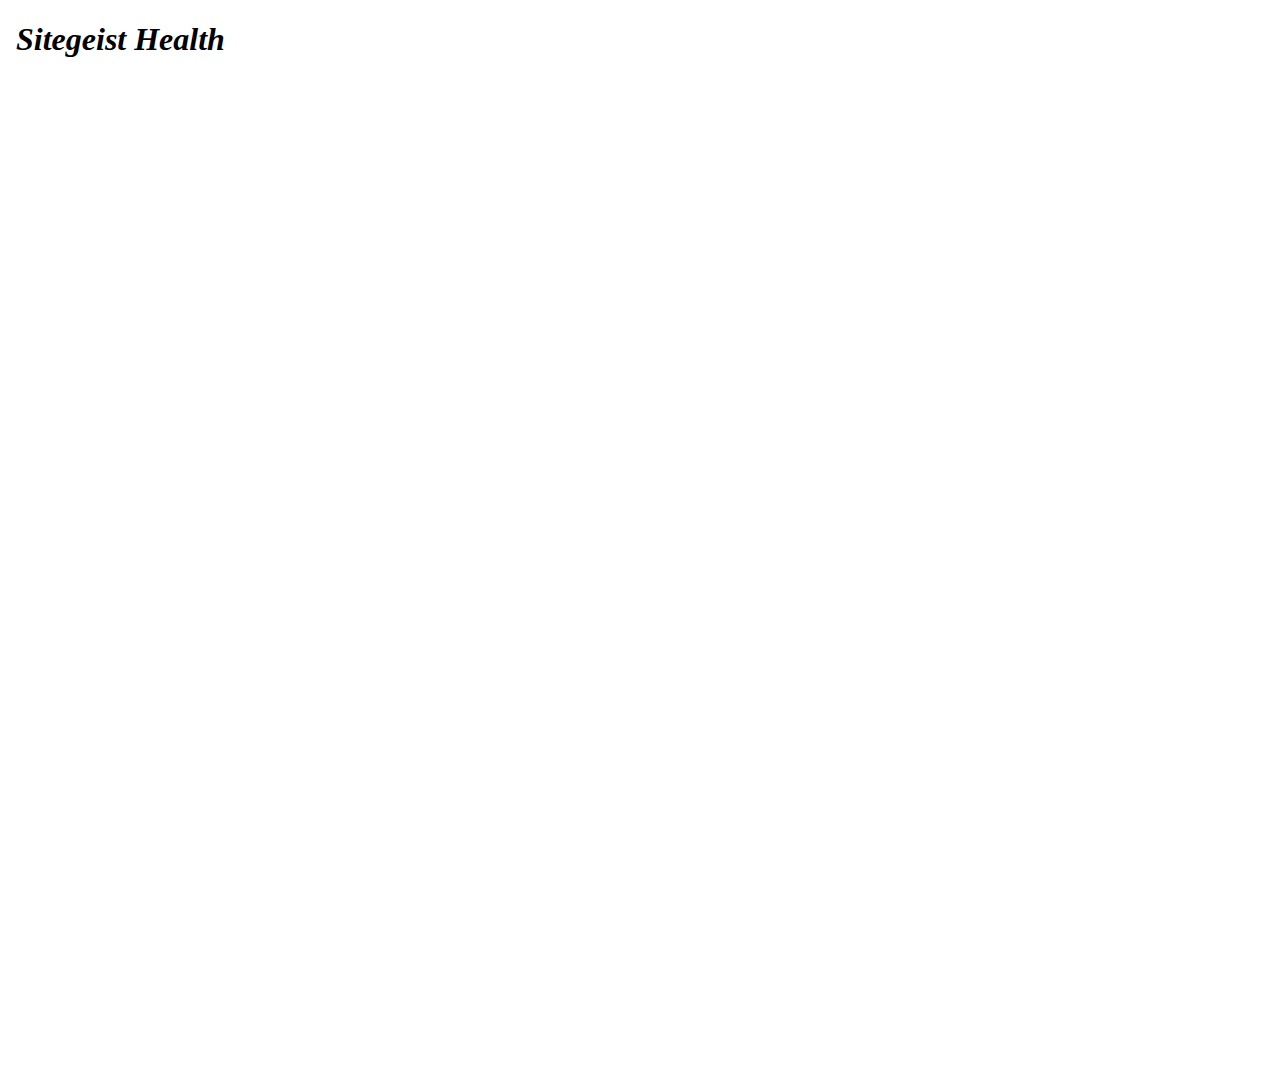
==== index.html @ 1b0d58e2 "now with font awesomegit st" ====
<!DOCTYPE html>

<html>
<head>
  <meta charset="UTF-8" />
  <meta name="viewport" content="width=device-width, initial-scale=1.0, maximum-scale=1.0, user-scalable=no" />
  <meta name="apple-mobile-web-app-status-bar-style" content="black" />
  <meta name="apple-mobile-web-app-capable" content="yes" />
  
  <link rel="stylesheet" href="http://code.jquery.com/mobile/1.4.0/jquery.mobile-1.4.0.min.css" id='jQMnDColor' />
	<!-- FontAwesome - http://fortawesome.github.io/Font-Awesome/ -->
    <link rel="stylesheet" href="css/font-awesome.min.css" />

<!-- nativeDroid core CSS -->
  <link rel="stylesheet" href="css/jquerymobile.nativedroid.css" />

<!-- nativeDroid: Light/Dark -->
  <link rel="stylesheet" href="css/jquerymobile.nativedroid.dark.css"  id='jQMnDTheme' />

<!-- nativeDroid: Color Schemes -->
  <link rel="stylesheet" href="css/jquerymobile.nativedroid.color.blue.css" id='jQMnDColor' />



  <!-- <link rel="stylesheet" href="css/sgh.css" id='jQMnDColor' /> -->



  <script src= "http://code.jquery.com/jquery-1.10.2.min.js"></script>
  <script src= "http://code.jquery.com/mobile/1.4.0/jquery.mobile-1.4.0.min.js"></script>
  
  <script src="//cdnjs.cloudflare.com/ajax/libs/d3/3.3.13/d3.min.js" charset="utf-8"></script>

</head>
<body>
  
  <div id='dialer' data-role='page'>
    <div data-role="header" data-position="fixed"  data-theme="b" role="banner">
        <h1 class="ui-title" >
            <i class="icon-stethoscope">&nbsp;Sitegeist Health</i>
        </h1>
    </div>
    <div id ='category' data-role = 'content'>
      <ul data-role="listview" id='title' ></ul>
      
      
      <svg id='canvas' width=1000 height=1000></svg>
      
    </div>

  </div>

</body>

<script src="js/sgh.js"></script>
<script src="js/app.js"></script>


</html>
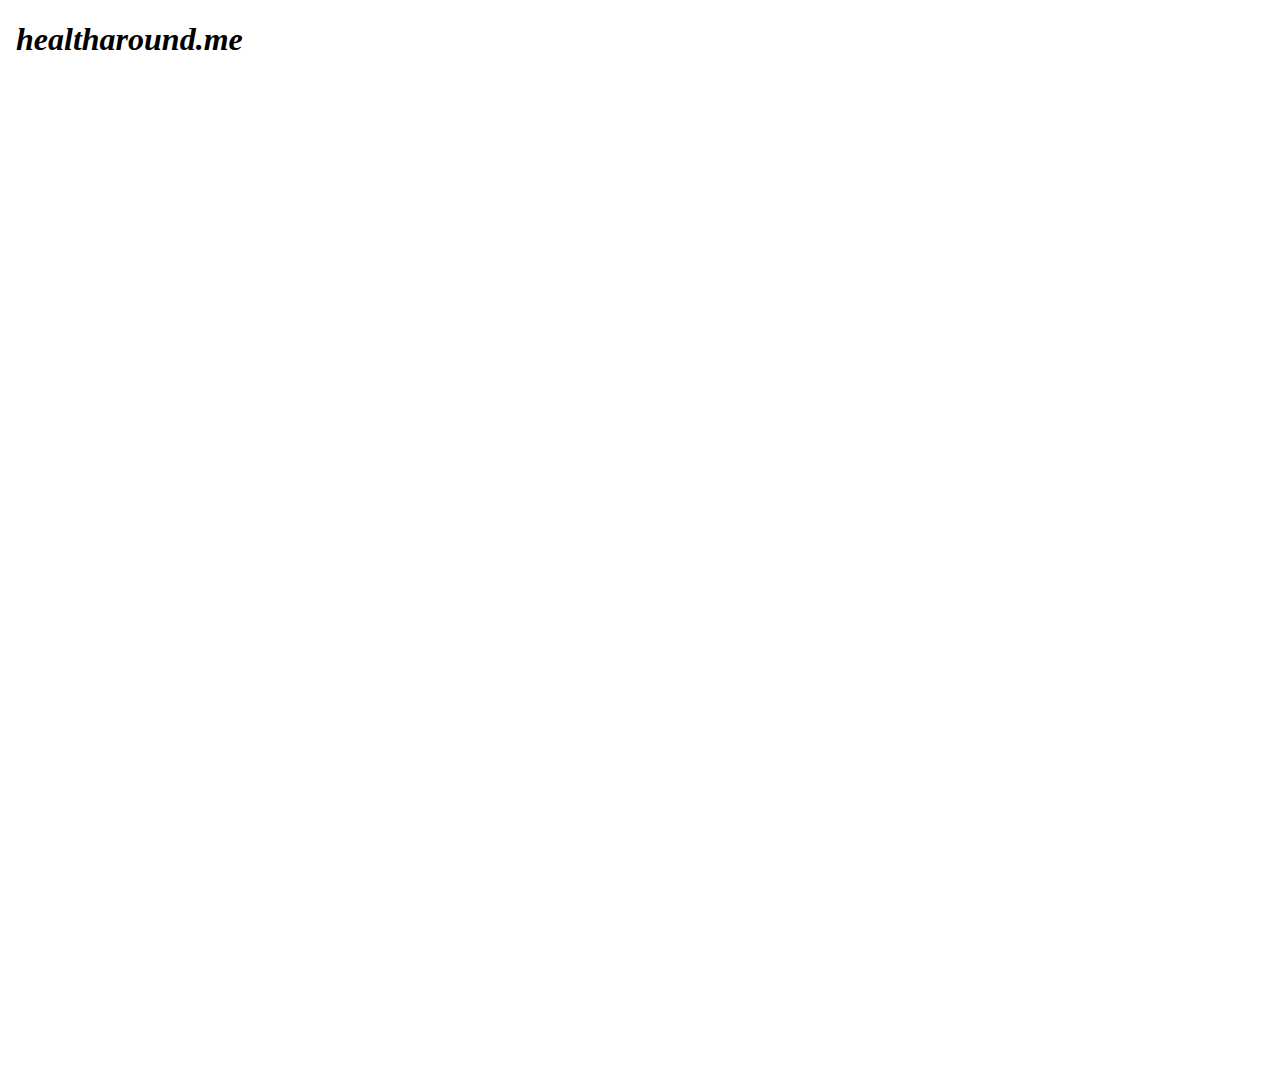
==== commit 1af7b019: "fix up and down level" ====
--- a/index.html
+++ b/index.html
@@ -37,7 +37,7 @@
   <div id='dialer' data-role='page'>
     <div data-role="header" data-position="fixed"  data-theme="b" role="banner">
         <h1 class="ui-title" >
-            <i class="icon-stethoscope">&nbsp;Sitegeist Health</i>
+            <i class="icon-stethoscope">&nbsp;healtharound.me</i>
         </h1>
     </div>
     <div id ='category' data-role = 'content'>
